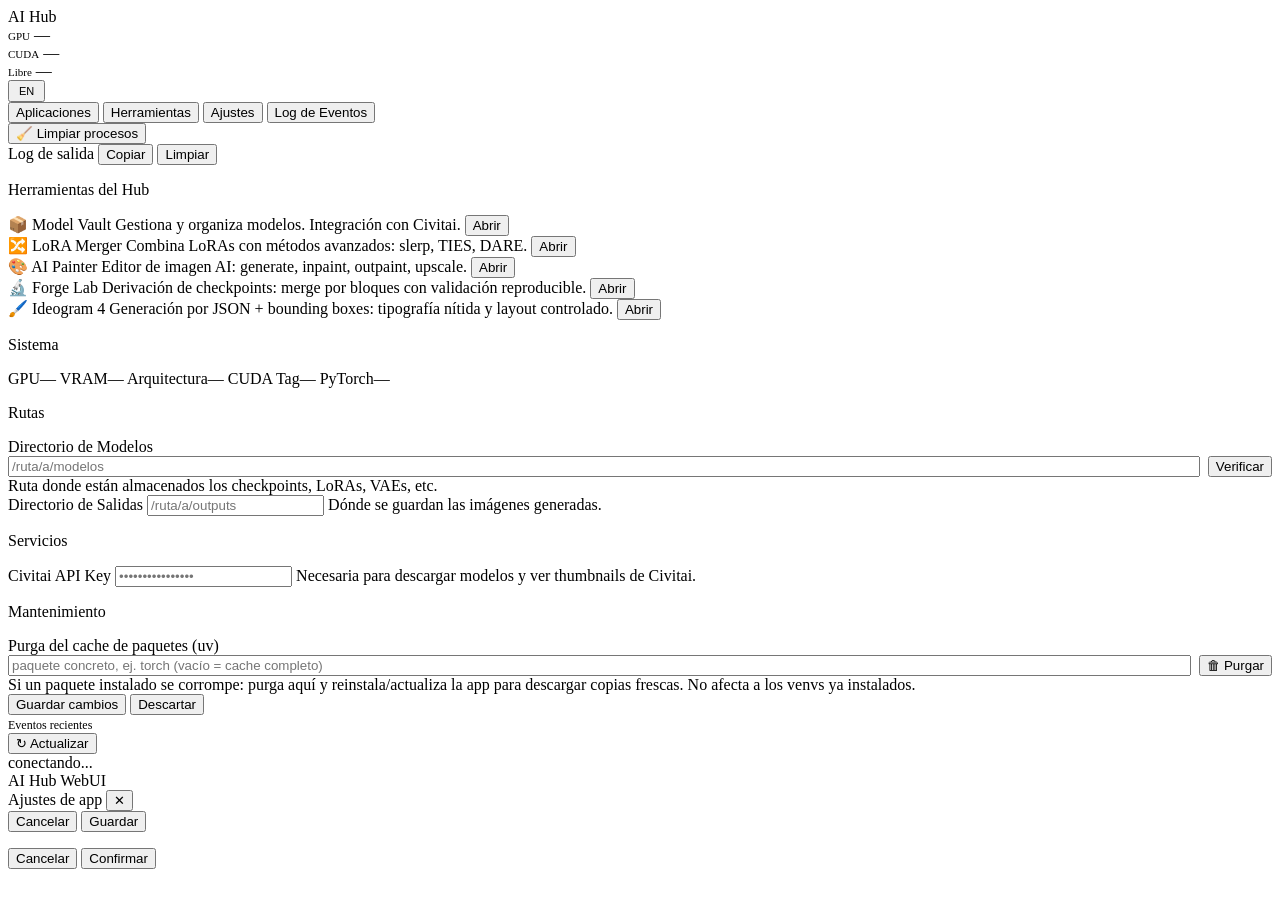
==== hub-webui/static/index.html @ d98c6ffb "feat(ideogram): módulo Ideogram 4 (JSON+bbox) validado con GPU + batería de pruebas MVP completo del" ====
<!DOCTYPE html>
<html lang="es">
<head>
  <meta charset="UTF-8">
  <meta name="viewport" content="width=device-width, initial-scale=1.0">
  <title>AI Hub</title>
  <link rel="preconnect" href="https://fonts.googleapis.com">
  <link rel="preconnect" href="https://fonts.gstatic.com" crossorigin>
  <link href="https://fonts.googleapis.com/css2?family=Inter:wght@400;500;600;700&family=JetBrains+Mono:wght@400;500&display=swap" rel="stylesheet">
  <link rel="stylesheet" href="/static/style.css">
</head>
<body>
<div id="app">

  <!-- Topbar -->
  <header id="topbar">
    <span class="logo">AI Hub</span>
    <div class="top-sep"></div>
    <div id="sysinfo">
      <span style="color:var(--text-secondary);font-size:11px" data-i18n="sysinfo.gpu">GPU</span>
      <span class="val" id="sys-gpu">—</span>
      <div class="top-sep"></div>
      <span style="color:var(--text-secondary);font-size:11px" data-i18n="sysinfo.cuda">CUDA</span>
      <span class="val" id="sys-cuda">—</span>
      <div class="top-sep"></div>
      <span style="color:var(--text-secondary);font-size:11px" data-i18n="sysinfo.free">Libre</span>
      <span class="val" id="sys-disk">—</span>
    </div>
    <div class="spacer"></div>
    <button class="btn btn-outline" data-i18n-lang-btn style="font-size:11px;padding:3px 9px">EN</button>
    <div id="active-badge">
      <span class="dot"></span>
      <span id="active-app-name"></span>
    </div>
  </header>

  <!-- Tab bar -->
  <nav id="tab-bar">
    <button class="tab-btn active" data-tab="apps" data-i18n="nav.apps">Aplicaciones</button>
    <button class="tab-btn" data-tab="tools" data-i18n="nav.tools">Herramientas</button>
    <button class="tab-btn" data-tab="settings" data-i18n="nav.settings">Ajustes</button>
    <button class="tab-btn" data-tab="log" data-i18n="nav.log">Log de Eventos</button>
  </nav>

  <!-- ── Tab: Aplicaciones ────────────────────────────────────────────── -->
  <div class="tab-panel active" id="tab-apps">
    <div id="apps-area">
      <div id="apps-toolbar">
        <span style="font-size:12px;color:var(--text-secondary)" id="apps-count"></span>
        <div class="spacer"></div>
        <button class="btn btn-outline" id="btn-cleanup" data-i18n="apps.cleanup">🧹 Limpiar procesos</button>
      </div>
      <div id="apps-scroll">
        <div id="apps-list"></div>
      </div>
      <!-- Terminal -->
      <div id="terminal-wrapper">
        <div id="terminal-header">
          <span id="terminal-title" data-i18n="terminal.title">Log de salida</span>
          <button id="terminal-copy" data-i18n="terminal.copy">Copiar</button>
          <button id="terminal-clear" data-i18n="terminal.clear">Limpiar</button>
        </div>
        <div id="terminal-output"></div>
      </div>
    </div>
  </div>

  <!-- ── Tab: Herramientas ─────────────────────────────────────────────── -->
  <div class="tab-panel" id="tab-tools">
    <div id="tools-area">
      <p class="tools-section-title" data-i18n="tools.section_title">Herramientas del Hub</p>
      <div class="tool-cards">
        <div class="tool-card">
          <span class="tool-card-icon">📦</span>
          <span class="tool-card-name">Model Vault</span>
          <span class="tool-card-desc" data-i18n="tools.vault_desc">Gestiona y organiza modelos. Integración con Civitai.</span>
          <button class="btn btn-outline" onclick="window.open('/vault','_blank')" data-i18n="tools.open">Abrir</button>
        </div>
        <div class="tool-card">
          <span class="tool-card-icon">🔀</span>
          <span class="tool-card-name">LoRA Merger</span>
          <span class="tool-card-desc" data-i18n="tools.merger_desc">Combina LoRAs con métodos avanzados: slerp, TIES, DARE.</span>
          <button class="btn btn-outline" onclick="window.open('/merger','_blank')" data-i18n="tools.open">Abrir</button>
        </div>
        <div class="tool-card">
          <span class="tool-card-icon">🎨</span>
          <span class="tool-card-name">AI Painter</span>
          <span class="tool-card-desc" data-i18n="tools.painter_desc">Editor de imagen AI: generate, inpaint, outpaint, upscale.</span>
          <button class="btn btn-outline" onclick="window.open('/painter','_blank')" data-i18n="tools.open">Abrir</button>
        </div>
        <div class="tool-card">
          <span class="tool-card-icon">🔬</span>
          <span class="tool-card-name">Forge Lab</span>
          <span class="tool-card-desc" data-i18n="tools.forge_desc">Derivación de checkpoints: merge por bloques con validación reproducible.</span>
          <button class="btn btn-outline" onclick="window.open('/forge','_blank')" data-i18n="tools.open">Abrir</button>
        </div>
        <div class="tool-card">
          <span class="tool-card-icon">🖌️</span>
          <span class="tool-card-name">Ideogram 4</span>
          <span class="tool-card-desc" data-i18n="tools.ideogram_desc">Generación por JSON + bounding boxes: tipografía nítida y layout controlado.</span>
          <button class="btn btn-outline" onclick="window.open('/ideogram','_blank')" data-i18n="tools.open">Abrir</button>
        </div>
      </div>
    </div>
  </div>

  <!-- ── Tab: Ajustes ─────────────────────────────────────────────────── -->
  <div class="tab-panel" id="tab-settings">
    <div id="settings-area">
      <!-- GPU info -->
      <div class="settings-section">
        <p class="settings-section-title" data-i18n="settings.title_system">Sistema</p>
        <div class="info-grid" id="gpu-info-grid">
          <span class="lbl" data-i18n="settings.gpu">GPU</span><span class="val" id="set-gpu">—</span>
          <span class="lbl" data-i18n="settings.vram">VRAM</span><span class="val" id="set-vram">—</span>
          <span class="lbl" data-i18n="settings.arch">Arquitectura</span><span class="val" id="set-arch">—</span>
          <span class="lbl" data-i18n="settings.cuda_tag">CUDA Tag</span><span class="val" id="set-cuda">—</span>
          <span class="lbl" data-i18n="settings.pytorch">PyTorch</span><span class="val" id="set-torch">—</span>
        </div>
      </div>

      <!-- Paths -->
      <div class="settings-section">
        <p class="settings-section-title" data-i18n="settings.title_paths">Rutas</p>
        <div class="field">
          <label data-i18n="settings.models_dir">Directorio de Modelos</label>
          <div style="display:flex;gap:8px;align-items:center;">
            <input type="text" id="set-models-path" data-i18n-placeholder="settings.models_placeholder" placeholder="/ruta/a/modelos" style="flex:1">
            <button class="btn btn-outline" id="btn-validate-models-path" style="white-space:nowrap" data-i18n="settings.validate">Verificar</button>
          </div>
          <span class="field-hint" data-i18n="settings.models_hint">Ruta donde están almacenados los checkpoints, LoRAs, VAEs, etc.</span>
          <div id="models-path-status" style="display:none;margin-top:10px;"></div>
        </div>
        <div class="field">
          <label data-i18n="settings.outputs_dir">Directorio de Salidas</label>
          <input type="text" id="set-outputs-path" data-i18n-placeholder="settings.outputs_placeholder" placeholder="/ruta/a/outputs">
          <span class="field-hint" data-i18n="settings.outputs_hint">Dónde se guardan las imágenes generadas.</span>
        </div>
      </div>

      <!-- API Keys -->
      <div class="settings-section">
        <p class="settings-section-title" data-i18n="settings.title_services">Servicios</p>
        <div class="field">
          <label data-i18n="settings.civitai_key">Civitai API Key</label>
          <input type="password" id="set-civitai-key" placeholder="••••••••••••••••">
          <span class="field-hint" data-i18n="settings.civitai_hint">Necesaria para descargar modelos y ver thumbnails de Civitai.</span>
        </div>
      </div>

      <!-- Mantenimiento -->
      <div class="settings-section">
        <p class="settings-section-title" data-i18n="settings.title_maintenance">Mantenimiento</p>
        <div class="field">
          <label data-i18n="settings.purge_label">Purga del cache de paquetes (uv)</label>
          <div style="display:flex;gap:8px;align-items:center;">
            <input type="text" id="set-purge-package" data-i18n-placeholder="settings.purge_placeholder" placeholder="paquete concreto, ej. torch (vacío = cache completo)" style="flex:1">
            <button class="btn btn-outline danger" id="btn-purge-uv-cache" style="white-space:nowrap" data-i18n="settings.purge_btn">🗑 Purgar</button>
          </div>
          <span class="field-hint" data-i18n="settings.purge_hint">Si un paquete instalado se corrompe: purga aquí y reinstala/actualiza la app para descargar copias frescas. No afecta a los venvs ya instalados.</span>
        </div>
      </div>

      <div class="settings-actions">
        <button class="btn btn-primary" id="btn-save-settings" data-i18n="settings.save">Guardar cambios</button>
        <button class="btn btn-outline" id="btn-reload-settings" data-i18n="settings.discard">Descartar</button>
      </div>
    </div>
  </div>

  <!-- ── Tab: Log ──────────────────────────────────────────────────────── -->
  <div class="tab-panel" id="tab-log">
    <div id="log-area">
      <div id="log-toolbar">
        <span style="font-size:12px;color:var(--text-secondary)" data-i18n="log.title">Eventos recientes</span>
        <div class="spacer"></div>
        <button class="btn btn-outline" id="btn-refresh-log" data-i18n="log.refresh">↻ Actualizar</button>
      </div>
      <div id="log-list"></div>
    </div>
  </div>

</div><!-- /#app -->

<!-- Status bar -->
<footer id="statusbar">
  <div id="ws-indicator">
    <span class="ws-dot"></span>
    <span id="ws-label" data-i18n="ws.connecting">conectando...</span>
  </div>
  <span>AI Hub WebUI</span>
</footer>

<!-- App Settings Modal -->
<div id="modal-overlay">
  <div id="modal-box">
    <div id="modal-header">
      <span id="modal-title">Ajustes de app</span>
      <button id="modal-close">✕</button>
    </div>
    <div id="modal-body"></div>
    <div id="modal-footer">
      <button class="btn btn-outline" id="modal-cancel" data-i18n="modal.cancel">Cancelar</button>
      <button class="btn btn-primary" id="modal-save" data-i18n="modal.save">Guardar</button>
    </div>
  </div>
</div>

<!-- Confirm Modal -->
<div id="confirm-overlay">
  <div id="confirm-box">
    <p id="confirm-msg"></p>
    <div id="confirm-footer">
      <button class="btn btn-outline" id="confirm-no" data-i18n="confirm.cancel">Cancelar</button>
      <button class="btn btn-stop" id="confirm-yes" data-i18n="confirm.confirm">Confirmar</button>
    </div>
  </div>
</div>

<!-- Toast -->
<div id="toast"></div>

<script src="/static/locale.js"></script>
<script src="/static/app.js"></script>
</body>
</html>
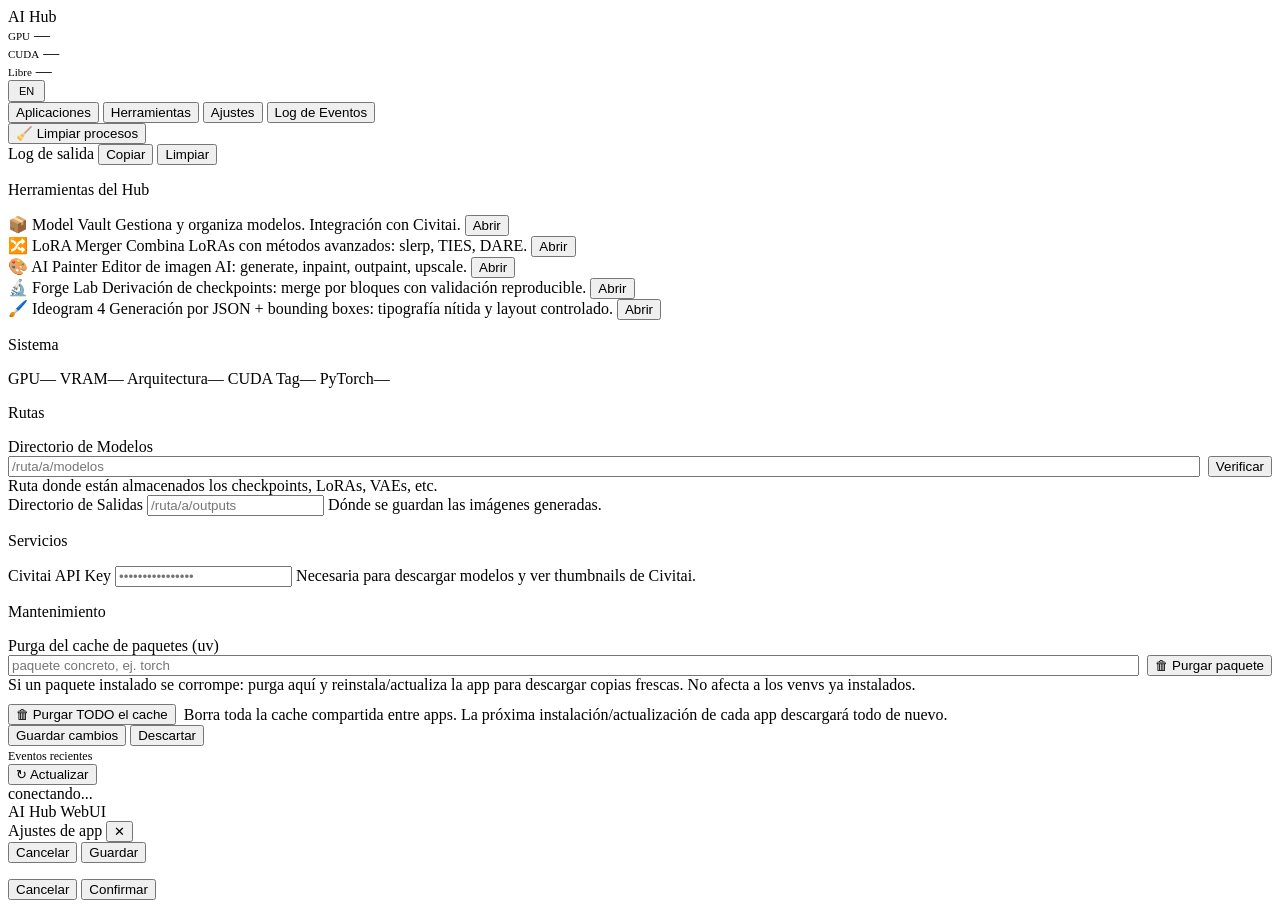
==== commit e6057b38: "fix(hub): instalador robusto en Windows + purga de cache uv separada - robust_rmtree(): borra árbole" ====
--- a/hub-webui/static/index.html
+++ b/hub-webui/static/index.html
@@ -154,10 +154,14 @@
         <div class="field">
           <label data-i18n="settings.purge_label">Purga del cache de paquetes (uv)</label>
           <div style="display:flex;gap:8px;align-items:center;">
-            <input type="text" id="set-purge-package" data-i18n-placeholder="settings.purge_placeholder" placeholder="paquete concreto, ej. torch (vacío = cache completo)" style="flex:1">
-            <button class="btn btn-outline danger" id="btn-purge-uv-cache" style="white-space:nowrap" data-i18n="settings.purge_btn">🗑 Purgar</button>
+            <input type="text" id="set-purge-package" data-i18n-placeholder="settings.purge_placeholder" placeholder="paquete concreto, ej. torch" style="flex:1">
+            <button class="btn btn-outline danger" id="btn-purge-uv-cache" style="white-space:nowrap" data-i18n="settings.purge_btn">🗑 Purgar paquete</button>
           </div>
           <span class="field-hint" data-i18n="settings.purge_hint">Si un paquete instalado se corrompe: purga aquí y reinstala/actualiza la app para descargar copias frescas. No afecta a los venvs ya instalados.</span>
+          <div style="margin-top:10px;display:flex;gap:8px;align-items:center;">
+            <button class="btn btn-outline danger" id="btn-purge-uv-cache-all" style="white-space:nowrap" data-i18n="settings.purge_all_btn">🗑 Purgar TODO el cache</button>
+            <span class="field-hint" data-i18n="settings.purge_all_hint">Borra toda la cache compartida entre apps. La próxima instalación/actualización de cada app descargará todo de nuevo.</span>
+          </div>
         </div>
       </div>
 
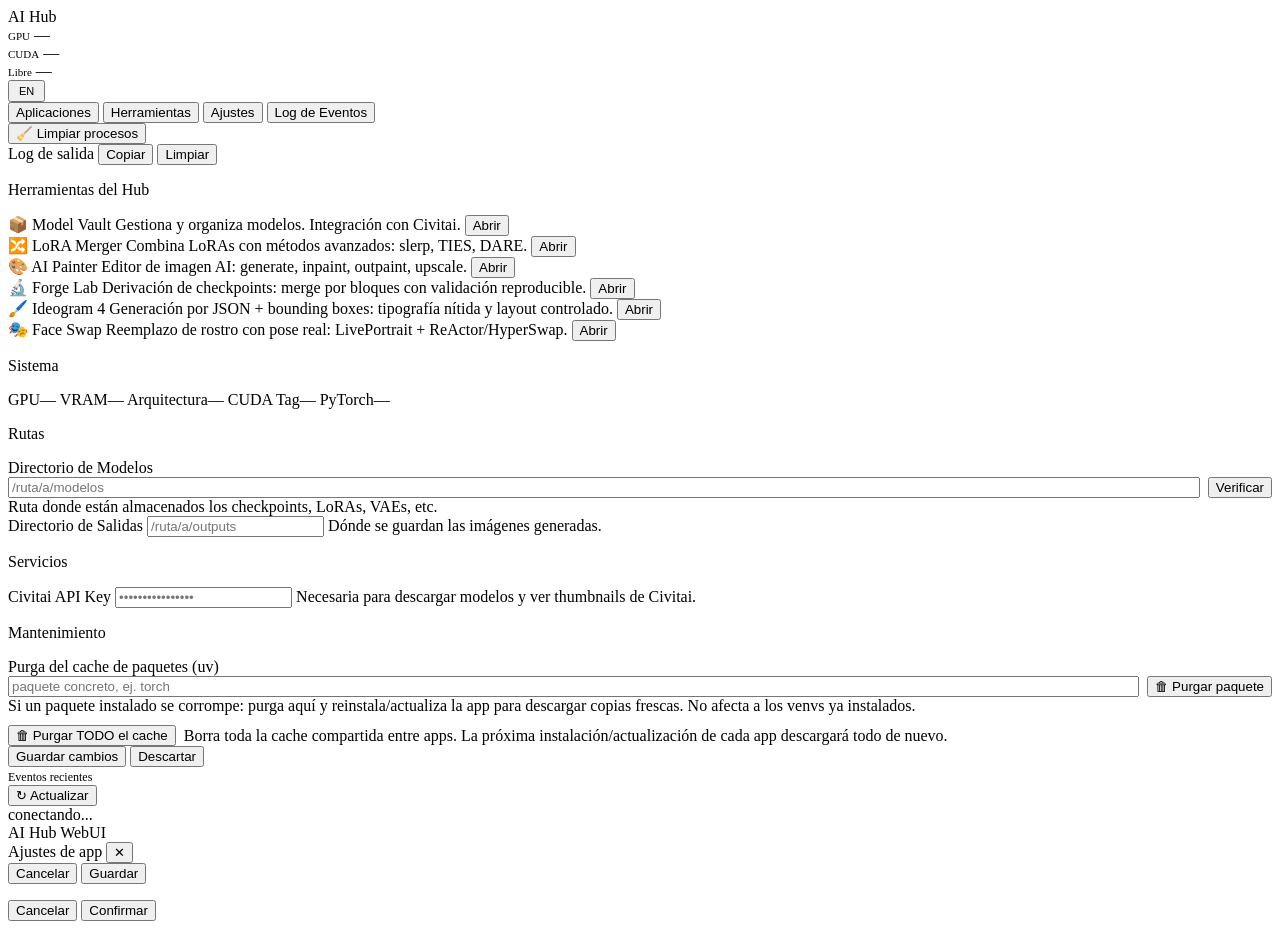
==== commit a5ff99f5: "feat(faceswap): módulo Face Swap con UI propia, filtro NSFW modulable y compositing Reemplazo de Fac" ====
--- a/hub-webui/static/index.html
+++ b/hub-webui/static/index.html
@@ -100,6 +100,12 @@
           <span class="tool-card-desc" data-i18n="tools.ideogram_desc">Generación por JSON + bounding boxes: tipografía nítida y layout controlado.</span>
           <button class="btn btn-outline" onclick="window.open('/ideogram','_blank')" data-i18n="tools.open">Abrir</button>
         </div>
+        <div class="tool-card">
+          <span class="tool-card-icon">🎭</span>
+          <span class="tool-card-name">Face Swap</span>
+          <span class="tool-card-desc" data-i18n="tools.faceswap_desc">Reemplazo de rostro con pose real: LivePortrait + ReActor/HyperSwap.</span>
+          <button class="btn btn-outline" onclick="window.open('/faceswap','_blank')" data-i18n="tools.open">Abrir</button>
+        </div>
       </div>
     </div>
   </div>
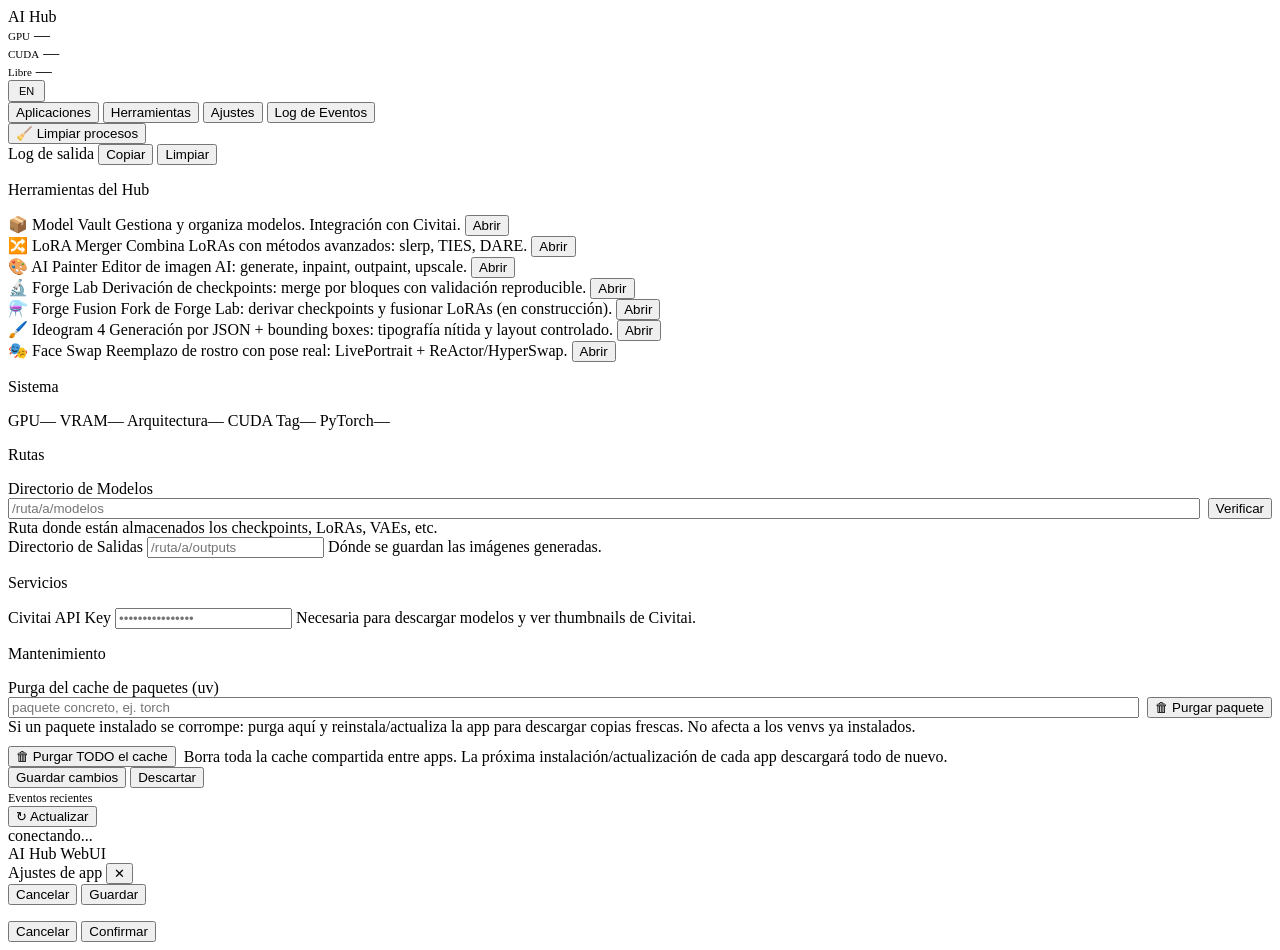
==== commit 579cf62a: "feat(fusion): F1 — fork forge_lab -> forge_fusion registrado en el hub - apps/forge_fusion: copia de" ====
--- a/hub-webui/static/index.html
+++ b/hub-webui/static/index.html
@@ -95,6 +95,12 @@
           <button class="btn btn-outline" onclick="window.open('/forge','_blank')" data-i18n="tools.open">Abrir</button>
         </div>
         <div class="tool-card">
+          <span class="tool-card-icon">⚗️</span>
+          <span class="tool-card-name">Forge Fusion</span>
+          <span class="tool-card-desc" data-i18n="tools.fusion_desc">Fork de Forge Lab: derivar checkpoints y fusionar LoRAs (en construcción).</span>
+          <button class="btn btn-outline" onclick="window.open('/fusion','_blank')" data-i18n="tools.open">Abrir</button>
+        </div>
+        <div class="tool-card">
           <span class="tool-card-icon">🖌️</span>
           <span class="tool-card-name">Ideogram 4</span>
           <span class="tool-card-desc" data-i18n="tools.ideogram_desc">Generación por JSON + bounding boxes: tipografía nítida y layout controlado.</span>
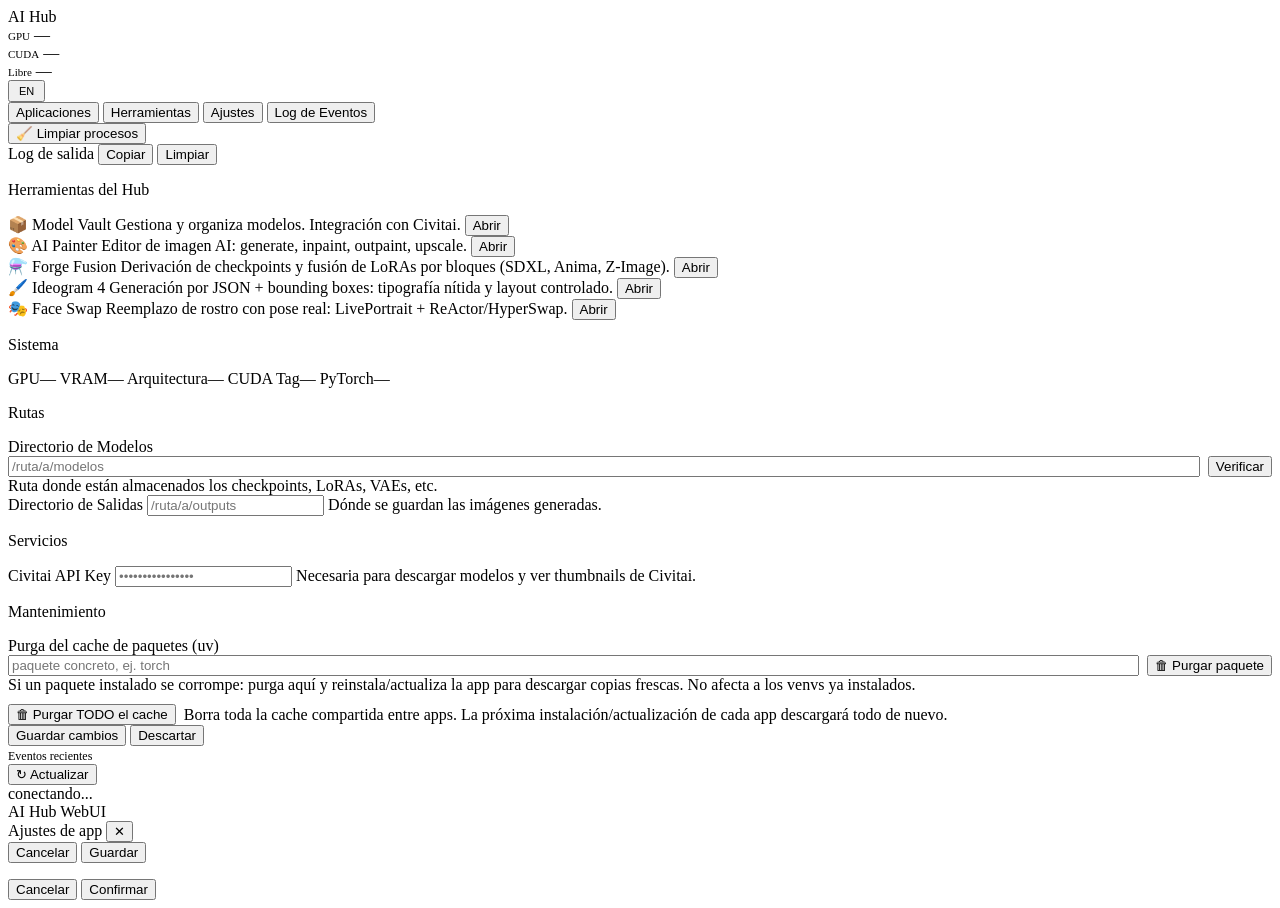
==== commit 780cb830: "chore(hub): F7 — baja de lora_merger y forge_lab + limpieza y docs (s84) forge_fusion queda como uni" ====
--- a/hub-webui/static/index.html
+++ b/hub-webui/static/index.html
@@ -77,27 +77,15 @@
           <button class="btn btn-outline" onclick="window.open('/vault','_blank')" data-i18n="tools.open">Abrir</button>
         </div>
         <div class="tool-card">
-          <span class="tool-card-icon">🔀</span>
-          <span class="tool-card-name">LoRA Merger</span>
-          <span class="tool-card-desc" data-i18n="tools.merger_desc">Combina LoRAs con métodos avanzados: slerp, TIES, DARE.</span>
-          <button class="btn btn-outline" onclick="window.open('/merger','_blank')" data-i18n="tools.open">Abrir</button>
-        </div>
-        <div class="tool-card">
           <span class="tool-card-icon">🎨</span>
           <span class="tool-card-name">AI Painter</span>
           <span class="tool-card-desc" data-i18n="tools.painter_desc">Editor de imagen AI: generate, inpaint, outpaint, upscale.</span>
           <button class="btn btn-outline" onclick="window.open('/painter','_blank')" data-i18n="tools.open">Abrir</button>
         </div>
         <div class="tool-card">
-          <span class="tool-card-icon">🔬</span>
-          <span class="tool-card-name">Forge Lab</span>
-          <span class="tool-card-desc" data-i18n="tools.forge_desc">Derivación de checkpoints: merge por bloques con validación reproducible.</span>
-          <button class="btn btn-outline" onclick="window.open('/forge','_blank')" data-i18n="tools.open">Abrir</button>
-        </div>
-        <div class="tool-card">
           <span class="tool-card-icon">⚗️</span>
           <span class="tool-card-name">Forge Fusion</span>
-          <span class="tool-card-desc" data-i18n="tools.fusion_desc">Fork de Forge Lab: derivar checkpoints y fusionar LoRAs (en construcción).</span>
+          <span class="tool-card-desc" data-i18n="tools.fusion_desc">Derivación de checkpoints y fusión de LoRAs por bloques (SDXL, Anima, Z-Image).</span>
           <button class="btn btn-outline" onclick="window.open('/fusion','_blank')" data-i18n="tools.open">Abrir</button>
         </div>
         <div class="tool-card">
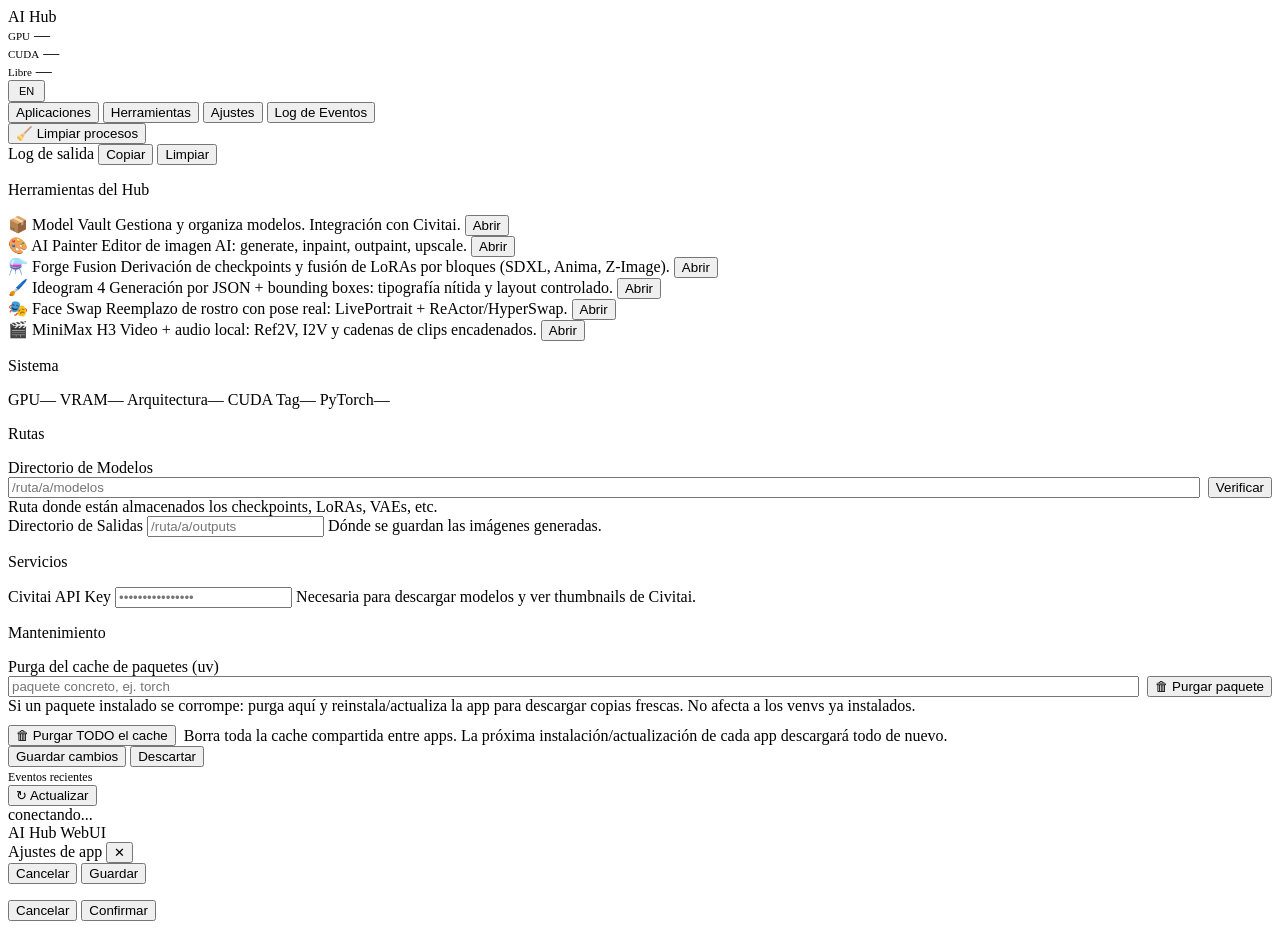
==== commit 6c0db2fc: "feat(minimax-h3): identidad Ref2V, encadenado de tramos y rediseño de la UI (s96-s98) Ref2V: los inp" ====
--- a/hub-webui/static/index.html
+++ b/hub-webui/static/index.html
@@ -100,6 +100,12 @@
           <span class="tool-card-desc" data-i18n="tools.faceswap_desc">Reemplazo de rostro con pose real: LivePortrait + ReActor/HyperSwap.</span>
           <button class="btn btn-outline" onclick="window.open('/faceswap','_blank')" data-i18n="tools.open">Abrir</button>
         </div>
+        <div class="tool-card">
+          <span class="tool-card-icon">🎬</span>
+          <span class="tool-card-name">MiniMax H3</span>
+          <span class="tool-card-desc" data-i18n="tools.minimax_desc">Video + audio local: Ref2V, I2V y cadenas de clips encadenados.</span>
+          <button class="btn btn-outline" onclick="window.open('/minimax-h3','_blank')" data-i18n="tools.open">Abrir</button>
+        </div>
       </div>
     </div>
   </div>
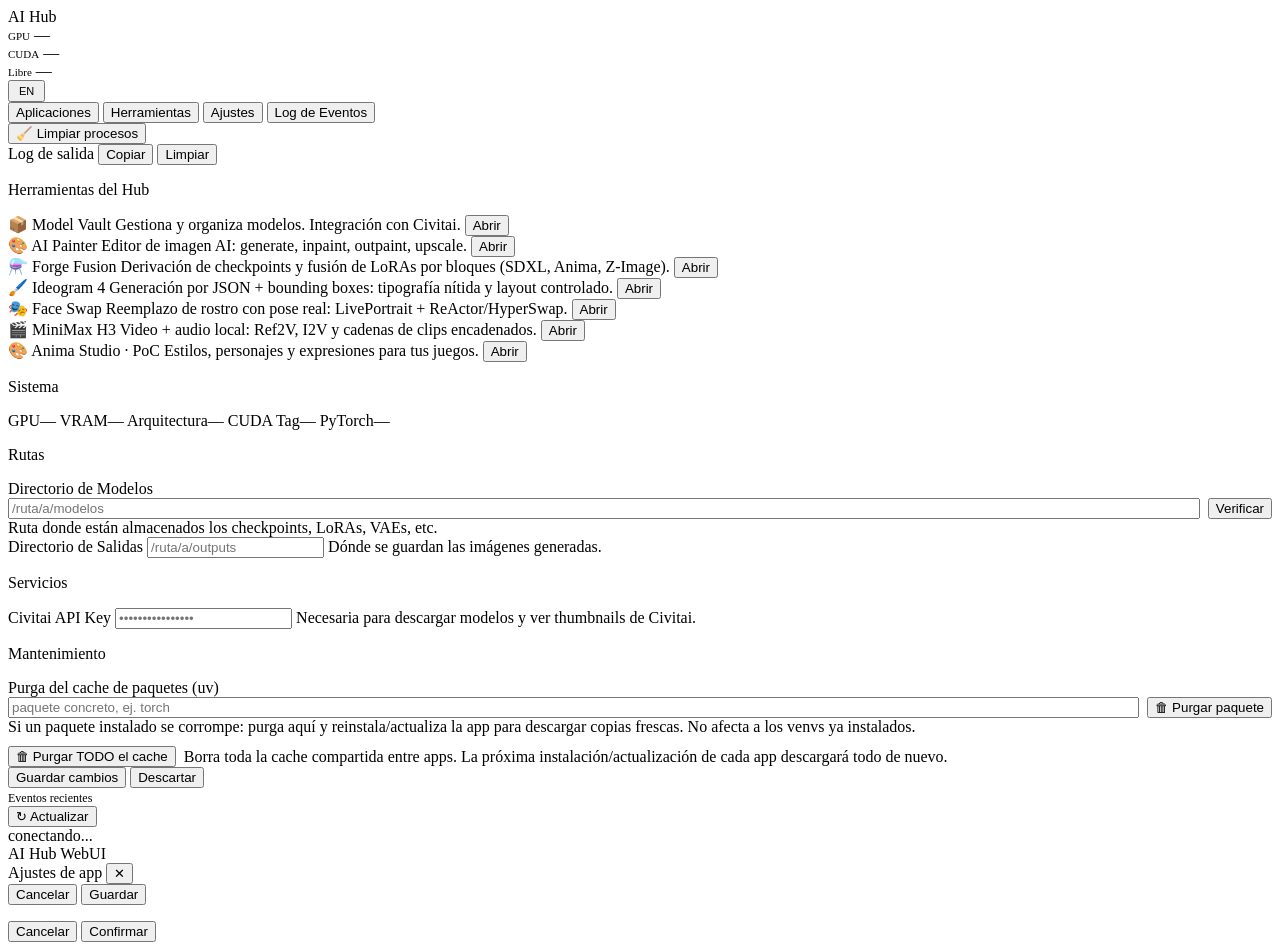
==== commit 318660bb: "feat(anima-studio): add reusable game-art workshop PoC Game-art generation lacked project-specific s" ====
--- a/hub-webui/static/index.html
+++ b/hub-webui/static/index.html
@@ -106,6 +106,12 @@
           <span class="tool-card-desc" data-i18n="tools.minimax_desc">Video + audio local: Ref2V, I2V y cadenas de clips encadenados.</span>
           <button class="btn btn-outline" onclick="window.open('/minimax-h3','_blank')" data-i18n="tools.open">Abrir</button>
         </div>
+        <div class="tool-card">
+          <span class="tool-card-icon">🎨</span>
+          <span class="tool-card-name">Anima Studio · PoC</span>
+          <span class="tool-card-desc">Estilos, personajes y expresiones para tus juegos.</span>
+          <button class="btn btn-outline" onclick="window.open('/anima-studio','_blank')">Abrir</button>
+        </div>
       </div>
     </div>
   </div>
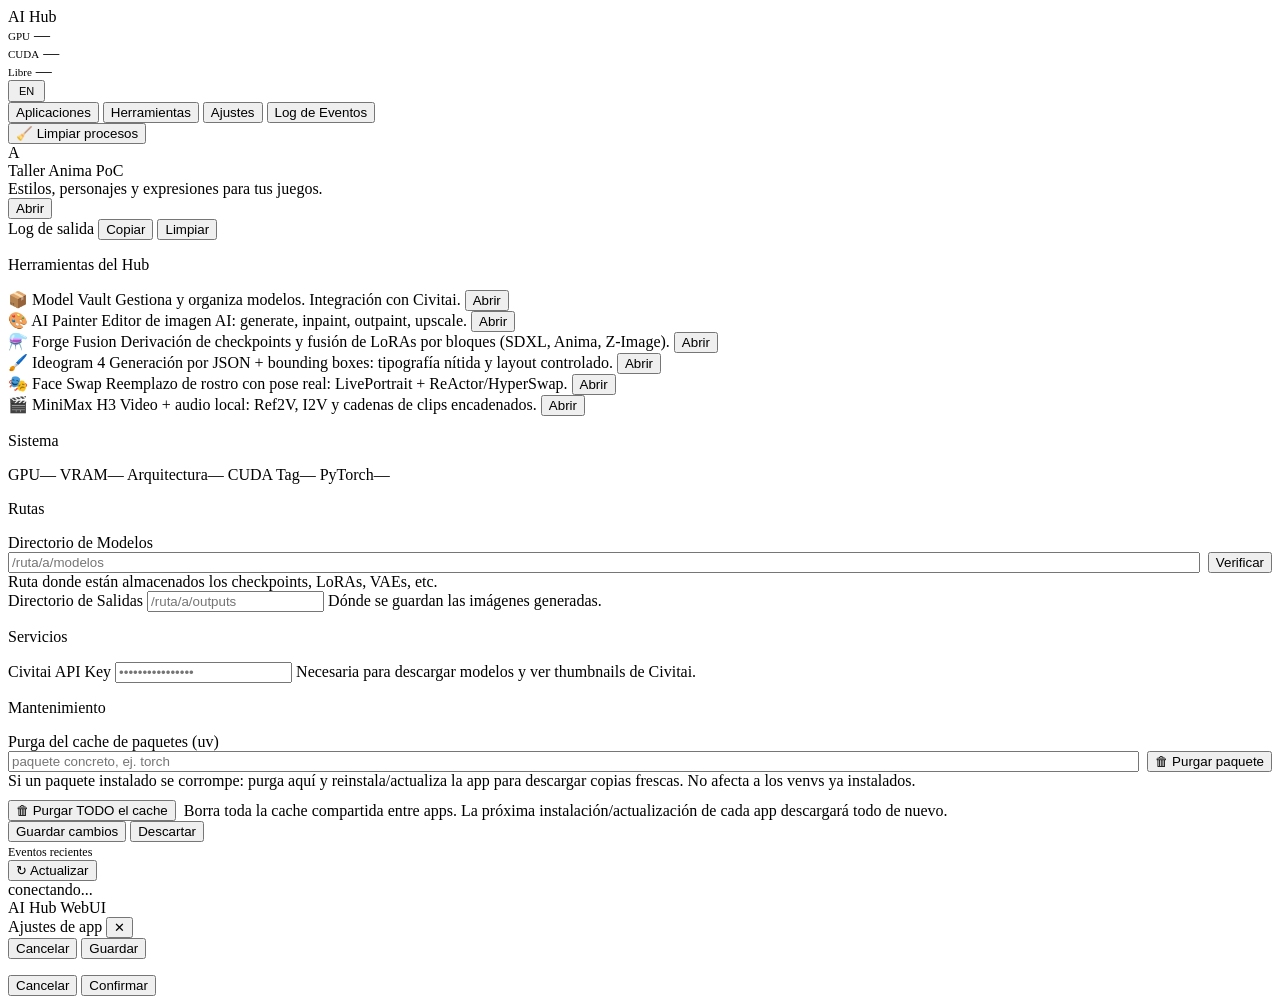
==== commit 1b341662: "feat(hub): open Anima Studio from Applications home The workshop was only listed under Tools in the " ====
--- a/hub-webui/static/index.html
+++ b/hub-webui/static/index.html
@@ -51,6 +51,19 @@
         <button class="btn btn-outline" id="btn-cleanup" data-i18n="apps.cleanup">🧹 Limpiar procesos</button>
       </div>
       <div id="apps-scroll">
+        <div class="app-card" id="card-anima-studio">
+          <div class="app-icon" aria-hidden="true">A</div>
+          <div class="app-info">
+            <div class="app-name-row">
+              <span class="app-name">Taller Anima</span>
+              <span class="app-badge webui">PoC</span>
+            </div>
+            <span class="app-desc" data-i18n="apps.anima_studio_desc">Estilos, personajes y expresiones para tus juegos.</span>
+          </div>
+          <div class="app-right">
+            <button class="btn btn-primary" onclick="window.open('/anima-studio','_blank','noopener')" data-i18n="tools.open">Abrir</button>
+          </div>
+        </div>
         <div id="apps-list"></div>
       </div>
       <!-- Terminal -->
@@ -105,12 +118,6 @@
           <span class="tool-card-name">MiniMax H3</span>
           <span class="tool-card-desc" data-i18n="tools.minimax_desc">Video + audio local: Ref2V, I2V y cadenas de clips encadenados.</span>
           <button class="btn btn-outline" onclick="window.open('/minimax-h3','_blank')" data-i18n="tools.open">Abrir</button>
-        </div>
-        <div class="tool-card">
-          <span class="tool-card-icon">🎨</span>
-          <span class="tool-card-name">Anima Studio · PoC</span>
-          <span class="tool-card-desc">Estilos, personajes y expresiones para tus juegos.</span>
-          <button class="btn btn-outline" onclick="window.open('/anima-studio','_blank')">Abrir</button>
         </div>
       </div>
     </div>
